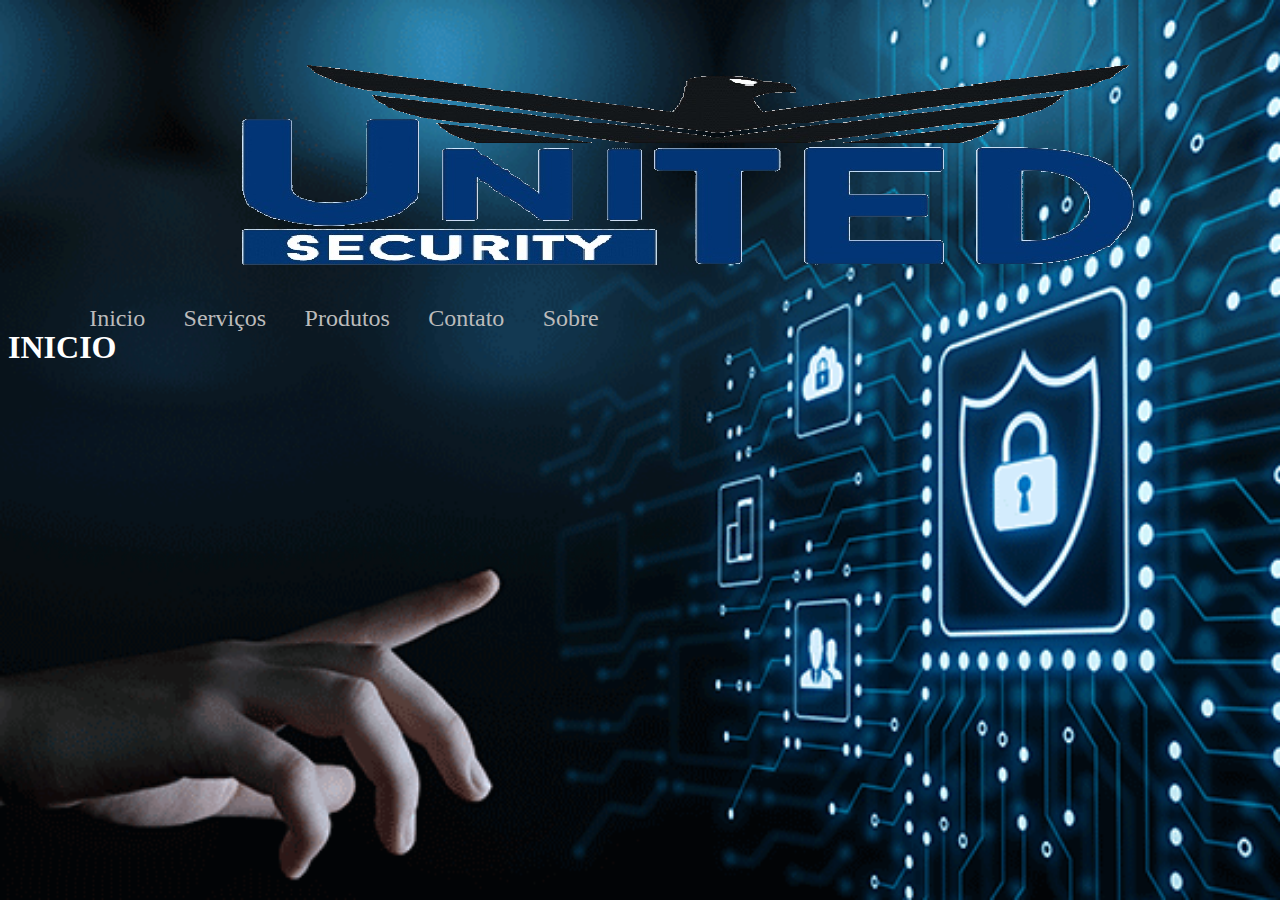
==== index.html @ 8baedb6a "paginas que estavam faltando" ====
<!DOCTYPE html>
<html lang="en">
<head>
    <meta charset="UTF-8">
    <meta name="viewport" content="width=device-width, initial-scale=1.0">
    <title>United Security</title>
    <link rel="stylesheet" href="css/style.css">
</head>
<body>
    <div id="master">
        <header>
            <div class="logo">
                <a href="index.html"><img src="src/logo.png" alt="United Security©"></a>

            </div>
            
            <nav>
                <ul>
                    <li><a href="index.html">Inicio</a></li>
                    <li><a href="servicos.html"> Serviços</a></li>
                    <li><a href="produtos.html"> Produtos</a></li>
                    <li><a href="contato.html"> Contato</a></li>
                    <li><a href="sobre.html"> Sobre</a></li>
                </ul>
            </nav>
        </header>

        <section>
            <H1>INICIO</H1>
            <!--<img src="src/seguranca01.jpg" alt="Segurança na palma das mãos" title="Segurança na palma das mãos">-->

        </section>


        <footer>

        </footer>
    </div>
</body>
</html>
---- css/style.css ----
header{height: 300px; width: 100%;}
.logo img{padding-left: 13em;}
nav{position: absolute; left: 30px; bottom: 0px; top: 270px;}
nav ul li{float: left; color:#fff; width: auto; margin: 0.8em; font-size: 1.5em; font-family:'Verdana'; list-style:none;}
nav ul li a{text-decoration: none; color: #bbb;}
nav ul li a:hover{color: blue;}
section img{width: 100%;}

body{
    background-image: url(../src/bg01.png);
    background-repeat: no-repeat;
    background-attachment: fixed;
    background-size: cover;
    backface-visibility: inherit;
    
}
h1{color: white;}
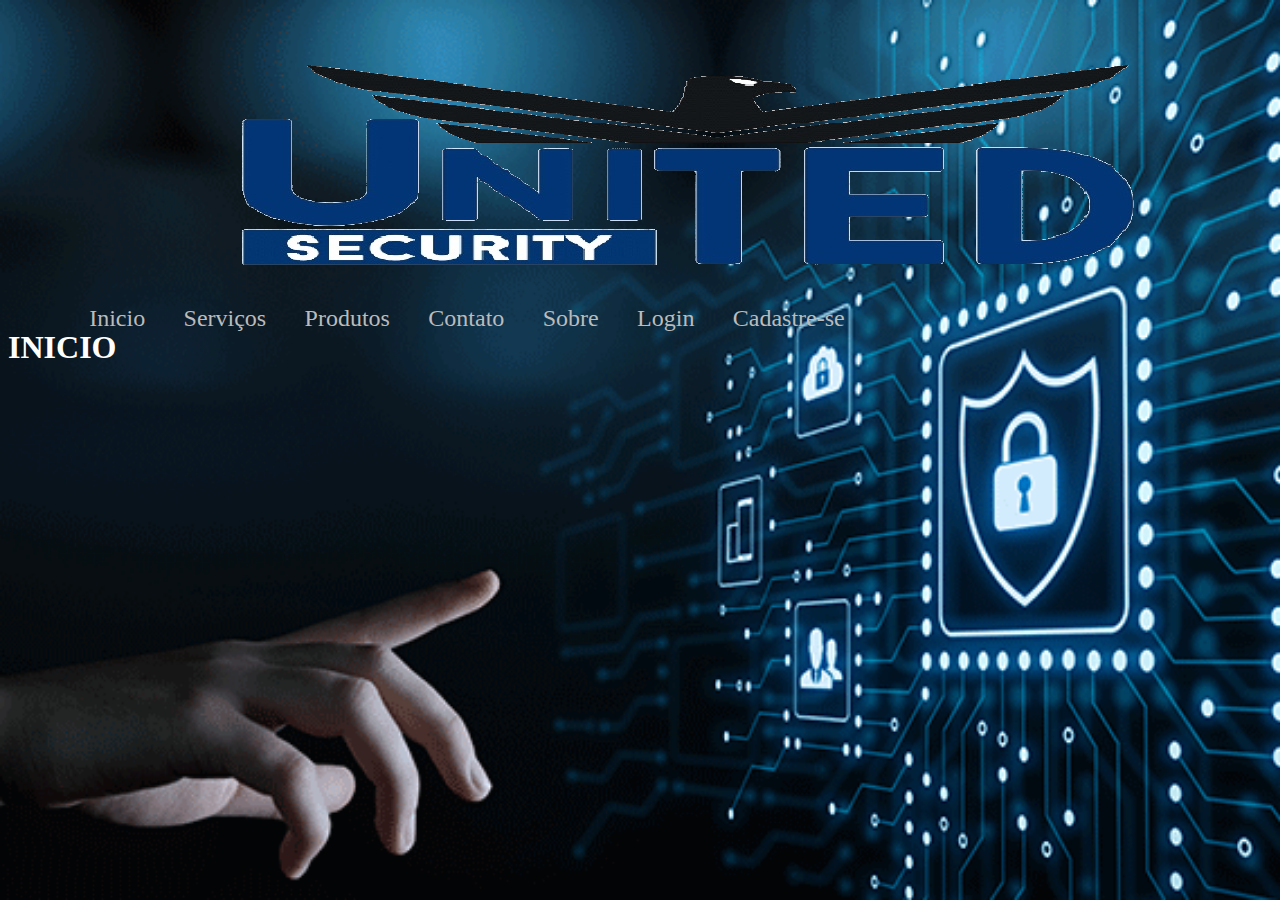
==== commit 70df4bbd: "adicionada tela de login e cadastro" ====
--- a/index.html
+++ b/index.html
@@ -3,7 +3,7 @@
 <head>
     <meta charset="UTF-8">
     <meta name="viewport" content="width=device-width, initial-scale=1.0">
-    <title>United Security</title>
+    <title>United Security©</title>
     <link rel="stylesheet" href="css/style.css">
 </head>
 <body>
@@ -21,14 +21,16 @@
                     <li><a href="produtos.html"> Produtos</a></li>
                     <li><a href="contato.html"> Contato</a></li>
                     <li><a href="sobre.html"> Sobre</a></li>
+                    <li><a href="login.html"> Login</a></li>
+                    <li><a href="cadastro.html">Cadastre-se</a></li>
                 </ul>
             </nav>
         </header>
 
         <section>
-            <H1>INICIO</H1>
-            <!--<img src="src/seguranca01.jpg" alt="Segurança na palma das mãos" title="Segurança na palma das mãos">-->
+            <H1 class="titulo">INICIO</H1>
 
+            
         </section>
 
 
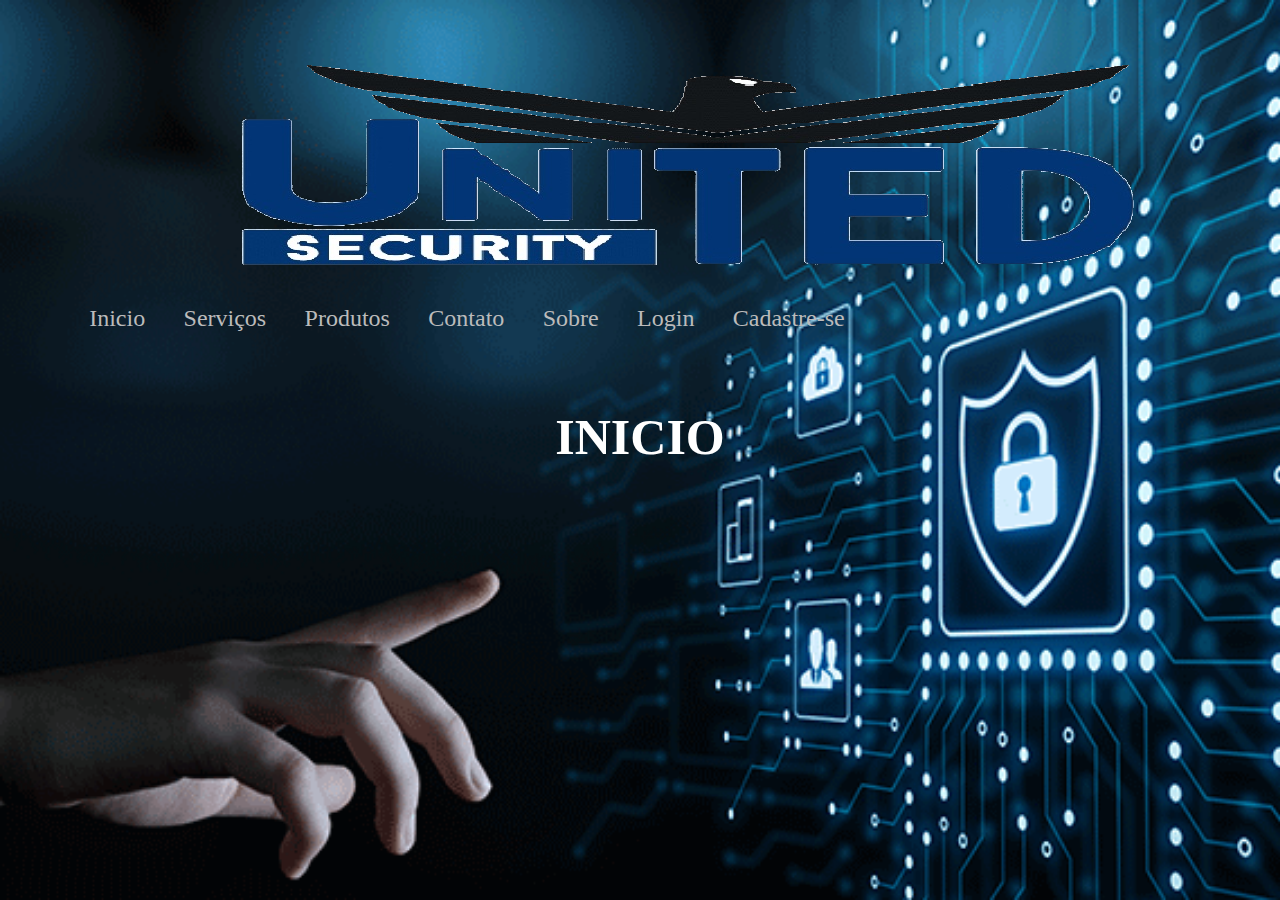
==== commit f6a8eaa4: "update html" ====
--- a/index.html
+++ b/index.html
@@ -1,10 +1,10 @@
 <!DOCTYPE html>
-<html lang="en">
+<html lang="pt-br">
 <head>
     <meta charset="UTF-8">
     <meta name="viewport" content="width=device-width, initial-scale=1.0">
     <title>United Security©</title>
-    <link rel="stylesheet" href="css/style.css">
+    <link rel="stylesheet" type="text/css" href="css/style.css">
 </head>
 <body>
     <div id="master">
--- a/css/style.css
+++ b/css/style.css
@@ -1,17 +1,95 @@
+/*TOPO*/
 header{height: 300px; width: 100%;}
 .logo img{padding-left: 13em;}
 nav{position: absolute; left: 30px; bottom: 0px; top: 270px;}
 nav ul li{float: left; color:#fff; width: auto; margin: 0.8em; font-size: 1.5em; font-family:'Verdana'; list-style:none;}
 nav ul li a{text-decoration: none; color: #bbb;}
 nav ul li a:hover{color: blue;}
-section img{width: 100%;}
+
+
+/*BODY*/
 
 body{
     background-image: url(../src/bg01.png);
     background-repeat: no-repeat;
     background-attachment: fixed;
     background-size: cover;
-    backface-visibility: inherit;
-    
 }
-h1{color: white;}+
+.titulo{
+    margin-top: 100px;
+    font-size: 50px;
+    font-family: Verdana;
+    color: white;
+    text-align: center;
+}
+.slog{
+    margin-top: -20px;
+    color: white;
+}
+#cadastro, #LogIn{
+    margin: auto;
+    width: 900px;
+    height: 200px;
+}
+legend, label{
+	font-family:arial;
+	font-size:12px;
+    font-weight:bold;
+    color: white;
+}
+label{
+	width:70px;
+	height:30px;
+	display:inline-table;
+	text-align:right;
+	margin-right:10px;
+	font-family:arial;
+	font-size:12px;
+	font-weight:bold;
+}
+#cadastrar{
+    float: left;
+    margin-top: 5%;
+    margin-bottom: 4%;
+}
+#logar{
+    margin: 0px 0px 0% 39.2%;
+}
+label b{
+    color: red;
+}
+fieldset{
+    opacity: 0.8;
+    margin-left: 5%;
+    margin-bottom:5%;
+}
+fieldset p{
+    font-family:arial;
+    font-size: 25px;
+    font-weight:bold;
+    color: white;
+    margin-left: 30%;
+}
+#nick, #name{
+    margin-top: 5%;
+}
+#img_pessoal{
+    background-image: url(../src/pessoal2.png);
+    background-size: 30%;
+    float: left;
+    width: 40%;
+}
+#img_log{
+    background-image: url(../src/login2.png);
+    background-size: 17%;
+    float: left;
+    width: 40%;
+    padding-bottom: auto ;
+}
+#img_log, #img_pessoal{
+    background-position: bottom right ;
+    background-repeat: no-repeat;
+}
+
+/*FOOTER*/
